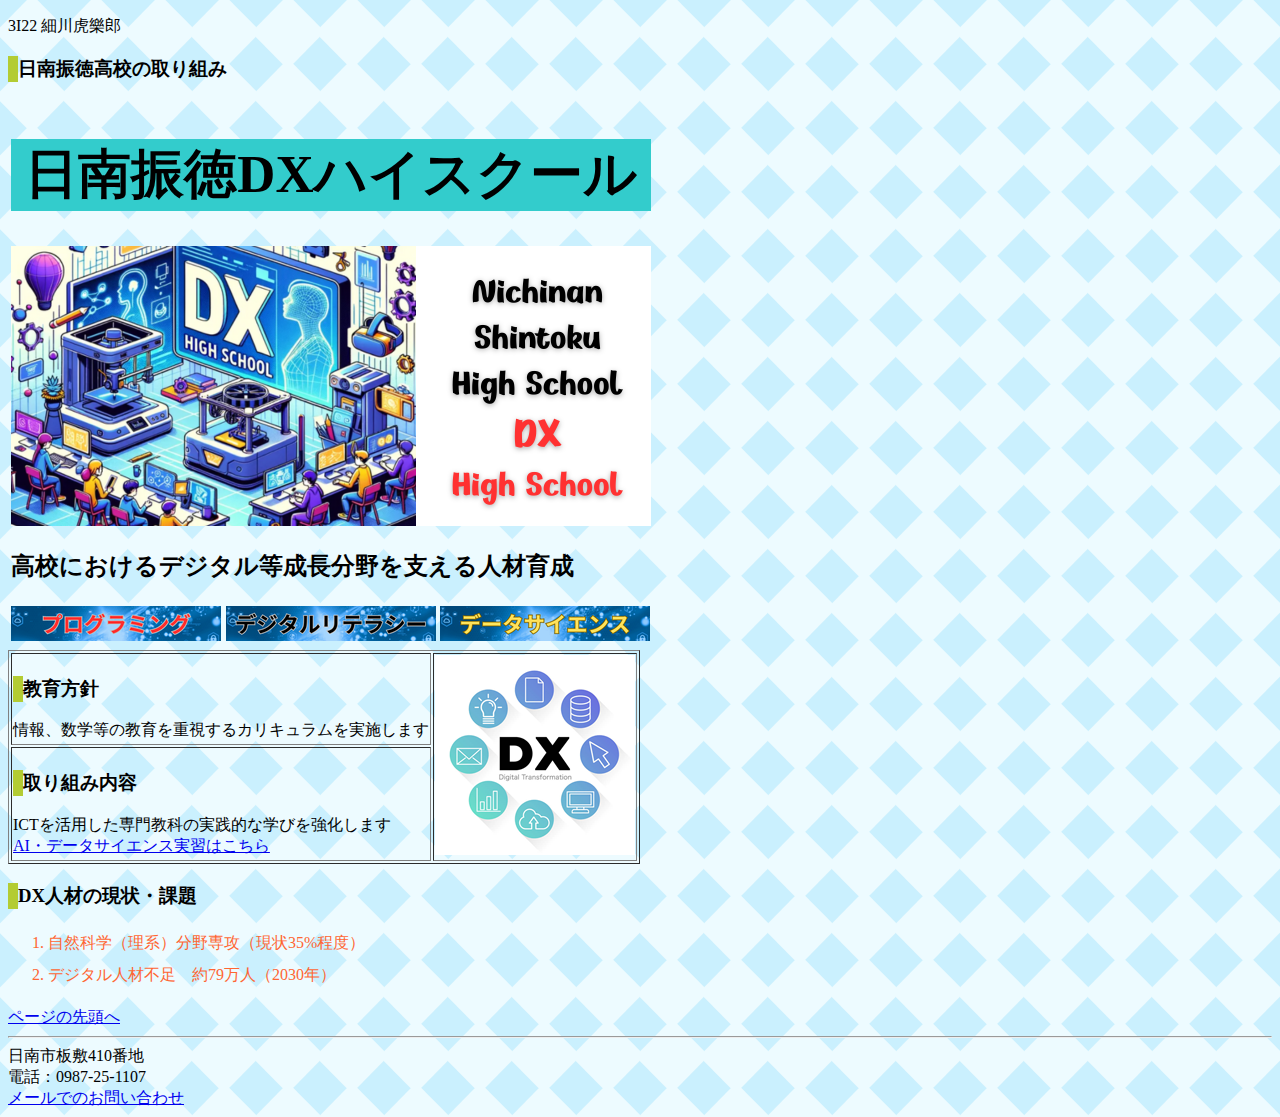
==== index.html @ 42139c5b "first commit" ====
<!DOCTYPE html>
<html lang="ja">
<head>
    <meta charset="UTF-8">
    <meta name="viewport" content="width=device-width, initial-scale=1.0">
    <title>DXハイスクール</title>
    <link rel="stylesheet" href="style.css">
</head>
<p>3I22 細川虎樂郎</p>

<body>
    <table border="0">
        <tr>
            <td colspan="3">
                <h1><a name = "top">日南振徳DXハイスクール</a></h1>
                <img src="pic1.png" alt="DXのイラスト">
                <h2>高校におけるデジタル等成長分野を支える人材育成</h2>
            </td>
        </tr>
        <tr>
            <td><a href="page1.html"><img src="icon1.png"></a></td>
            <td><a href="page2.html"><img src="icon2.png"></a></td>
            <td><a href="page3.html"><img src="icon3.png"></a></td>
        </tr>
        <tr>
            <h3>日南振徳高校の取り組み</h3>
            <table border="1">
                <tr>
                    <td>
                        <h3>教育方針</h3>
                        情報、数学等の教育を重視するカリキュラムを実施します
                    </td>
                    <td rowspan="2">
                        <img src="pic2.png" alt="DX内容">
                    </td>
                </tr>
                <tr>
                    <td>
                        <h3>取り組み内容</h3>
                        ICTを活用した専門教科の実践的な学びを強化します<br>
                        <a href="page4.html" target="_blank">AI・データサイエンス実習はこちら</a>
                    </td>
                </tr>
            </table>
            <h3>DX人材の現状・課題</h3>
            <ol>
                <li>自然科学（理系）分野専攻（現状35%程度）</li>
                <li>デジタル人材不足　約79万人（2030年）</li>
            </ol>
            <a href="#top">ページの先頭へ</a>
            <hr>
            日南市板敷410番地<br>
            電話：0987-25-1107<br>
            <a href="mailto:dx@stk.ed.jp">メールでのお問い合わせ</a>
        </tr>
    </table>
</body>
---- style.css ----
body{
    background-image: url(back.png);
    background-repeat: repeat;
}

h1{
    font-size: 330%;
    text-align: center;
    background-color: #33cccc;
}

h3{
    border-left-width: 10px;
    border-left-style: solid;
    border-left-color: #b3cc33;
}

OL{
    line-height: 2em;
    color : #ff6633;
}
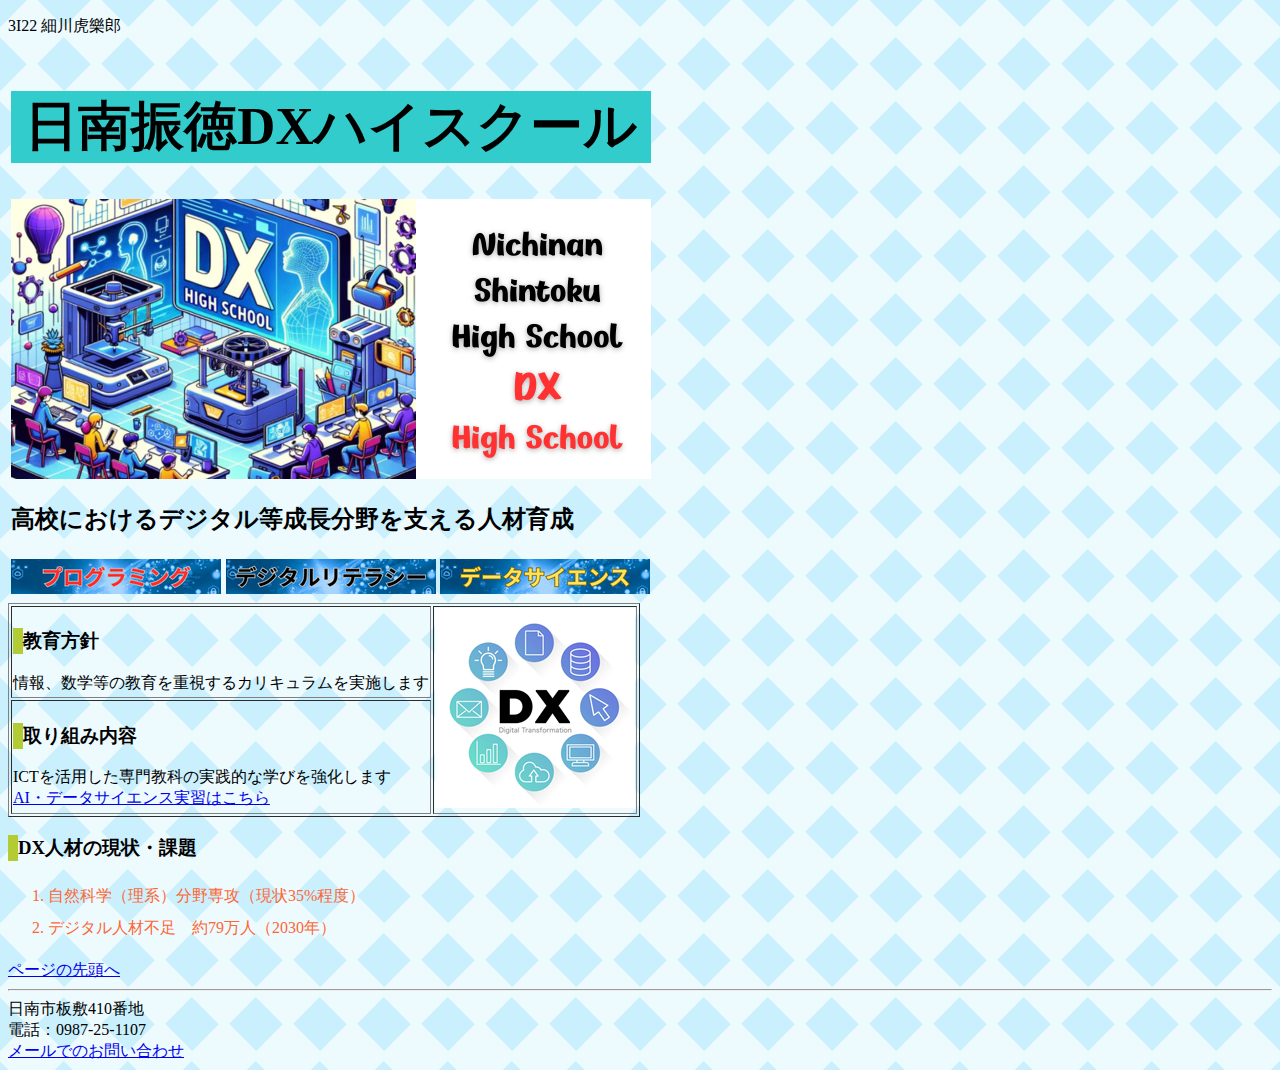
==== commit 686e52fa: "Update index.html" ====
--- a/index.html
+++ b/index.html
@@ -23,7 +23,6 @@
             <td><a href="page3.html"><img src="icon3.png"></a></td>
         </tr>
         <tr>
-            <h3>日南振徳高校の取り組み</h3>
             <table border="1">
                 <tr>
                     <td>
@@ -54,4 +53,4 @@
             <a href="mailto:dx@stk.ed.jp">メールでのお問い合わせ</a>
         </tr>
     </table>
-</body>+</body>
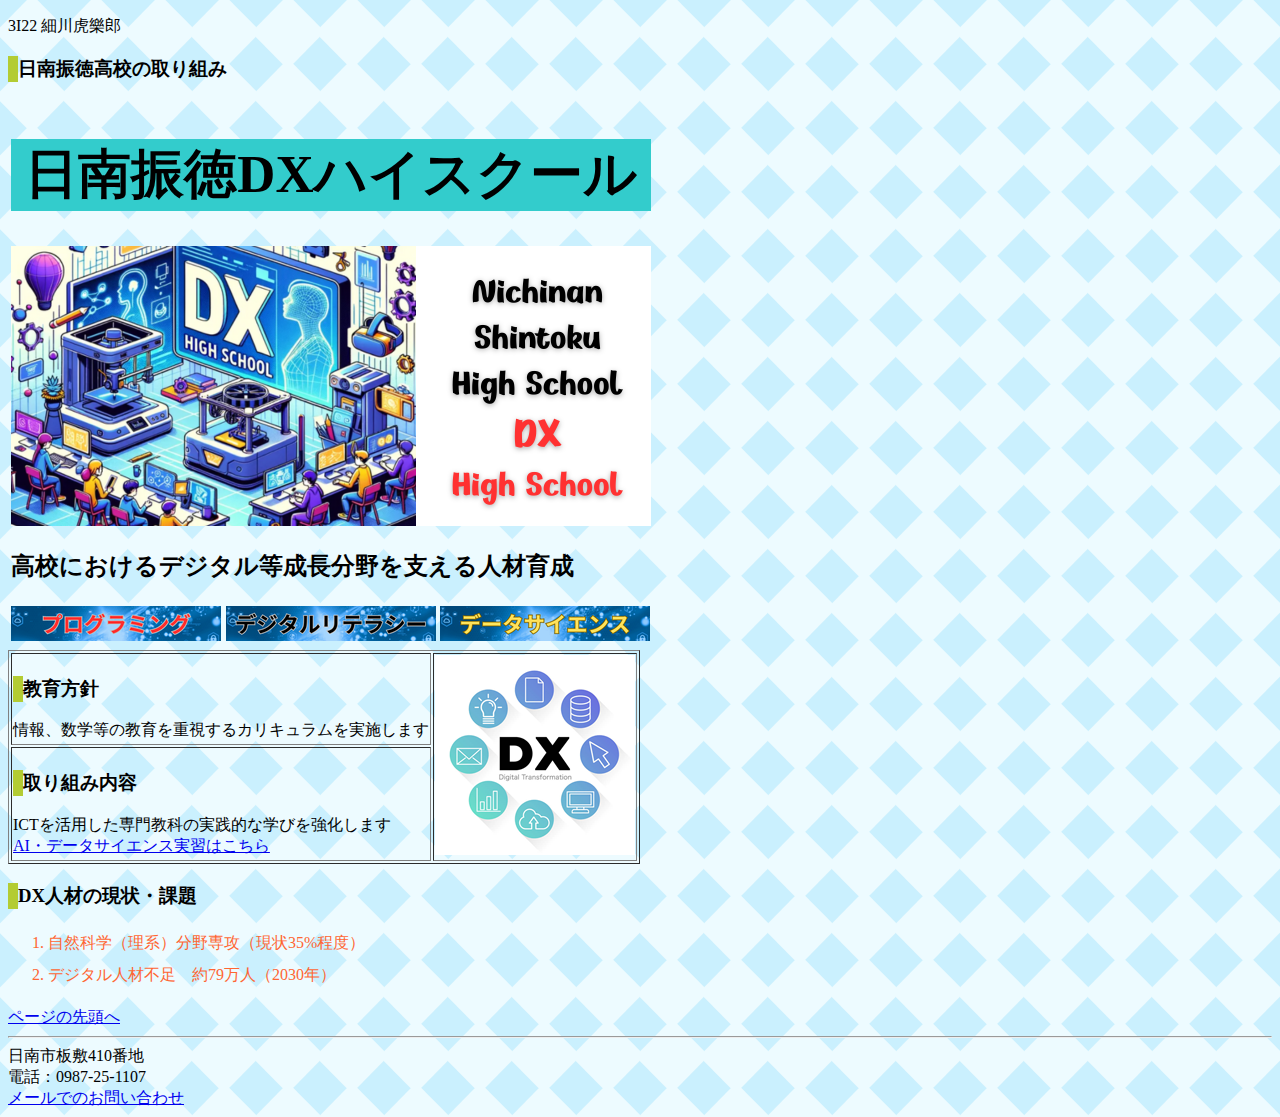
==== commit 4b0dc117: "Update index.html" ====
--- a/index.html
+++ b/index.html
@@ -23,6 +23,7 @@
             <td><a href="page3.html"><img src="icon3.png"></a></td>
         </tr>
         <tr>
+            <h3>日南振徳高校の取り組み</h3>
             <table border="1">
                 <tr>
                     <td>
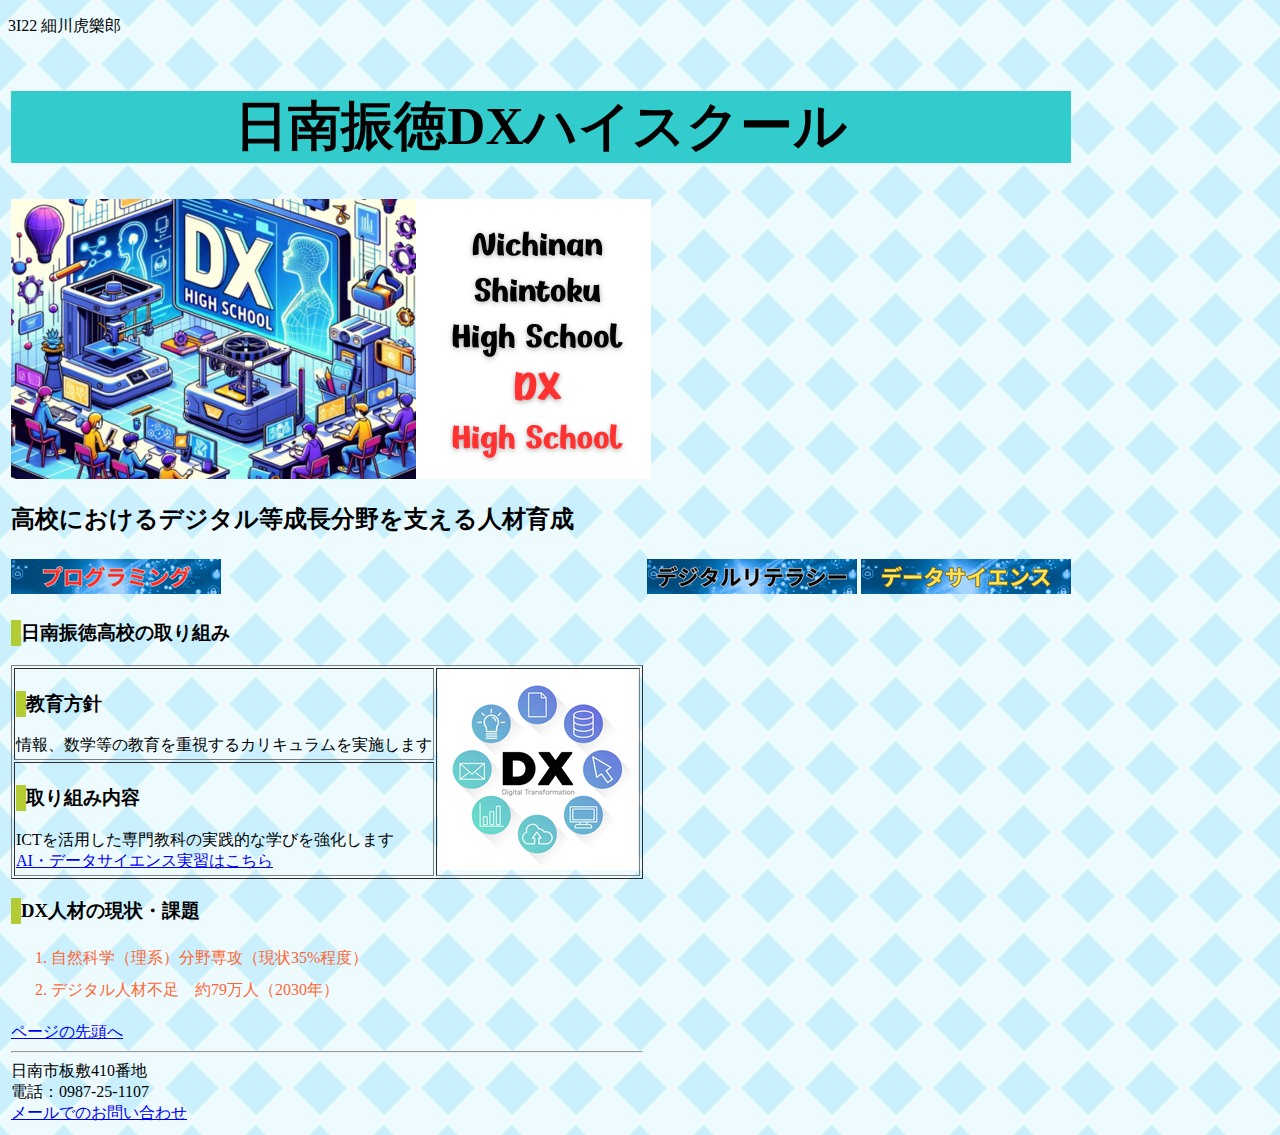
==== commit 07c12069: "Update index.html" ====
--- a/index.html
+++ b/index.html
@@ -23,35 +23,37 @@
             <td><a href="page3.html"><img src="icon3.png"></a></td>
         </tr>
         <tr>
-            <h3>日南振徳高校の取り組み</h3>
-            <table border="1">
-                <tr>
-                    <td>
-                        <h3>教育方針</h3>
-                        情報、数学等の教育を重視するカリキュラムを実施します
-                    </td>
-                    <td rowspan="2">
-                        <img src="pic2.png" alt="DX内容">
-                    </td>
-                </tr>
-                <tr>
-                    <td>
-                        <h3>取り組み内容</h3>
-                        ICTを活用した専門教科の実践的な学びを強化します<br>
-                        <a href="page4.html" target="_blank">AI・データサイエンス実習はこちら</a>
-                    </td>
-                </tr>
-            </table>
-            <h3>DX人材の現状・課題</h3>
-            <ol>
-                <li>自然科学（理系）分野専攻（現状35%程度）</li>
-                <li>デジタル人材不足　約79万人（2030年）</li>
-            </ol>
-            <a href="#top">ページの先頭へ</a>
-            <hr>
-            日南市板敷410番地<br>
-            電話：0987-25-1107<br>
-            <a href="mailto:dx@stk.ed.jp">メールでのお問い合わせ</a>
+            <td>
+                <h3>日南振徳高校の取り組み</h3>
+                <table border="1">
+                    <tr>
+                        <td>
+                            <h3>教育方針</h3>
+                            情報、数学等の教育を重視するカリキュラムを実施します
+                        </td>
+                        <td rowspan="2">
+                            <img src="pic2.png" alt="DX内容">
+                        </td>
+                    </tr>
+                    <tr>
+                        <td>
+                            <h3>取り組み内容</h3>
+                            ICTを活用した専門教科の実践的な学びを強化します<br>
+                            <a href="page4.html" target="_blank">AI・データサイエンス実習はこちら</a>
+                        </td>
+                    </tr>
+                </table>
+                <h3>DX人材の現状・課題</h3>
+                <ol>
+                    <li>自然科学（理系）分野専攻（現状35%程度）</li>
+                    <li>デジタル人材不足　約79万人（2030年）</li>
+                </ol>
+                <a href="#top">ページの先頭へ</a>
+                <hr>
+                日南市板敷410番地<br>
+                電話：0987-25-1107<br>
+                <a href="mailto:dx@stk.ed.jp">メールでのお問い合わせ</a>
+            </td>
         </tr>
     </table>
 </body>
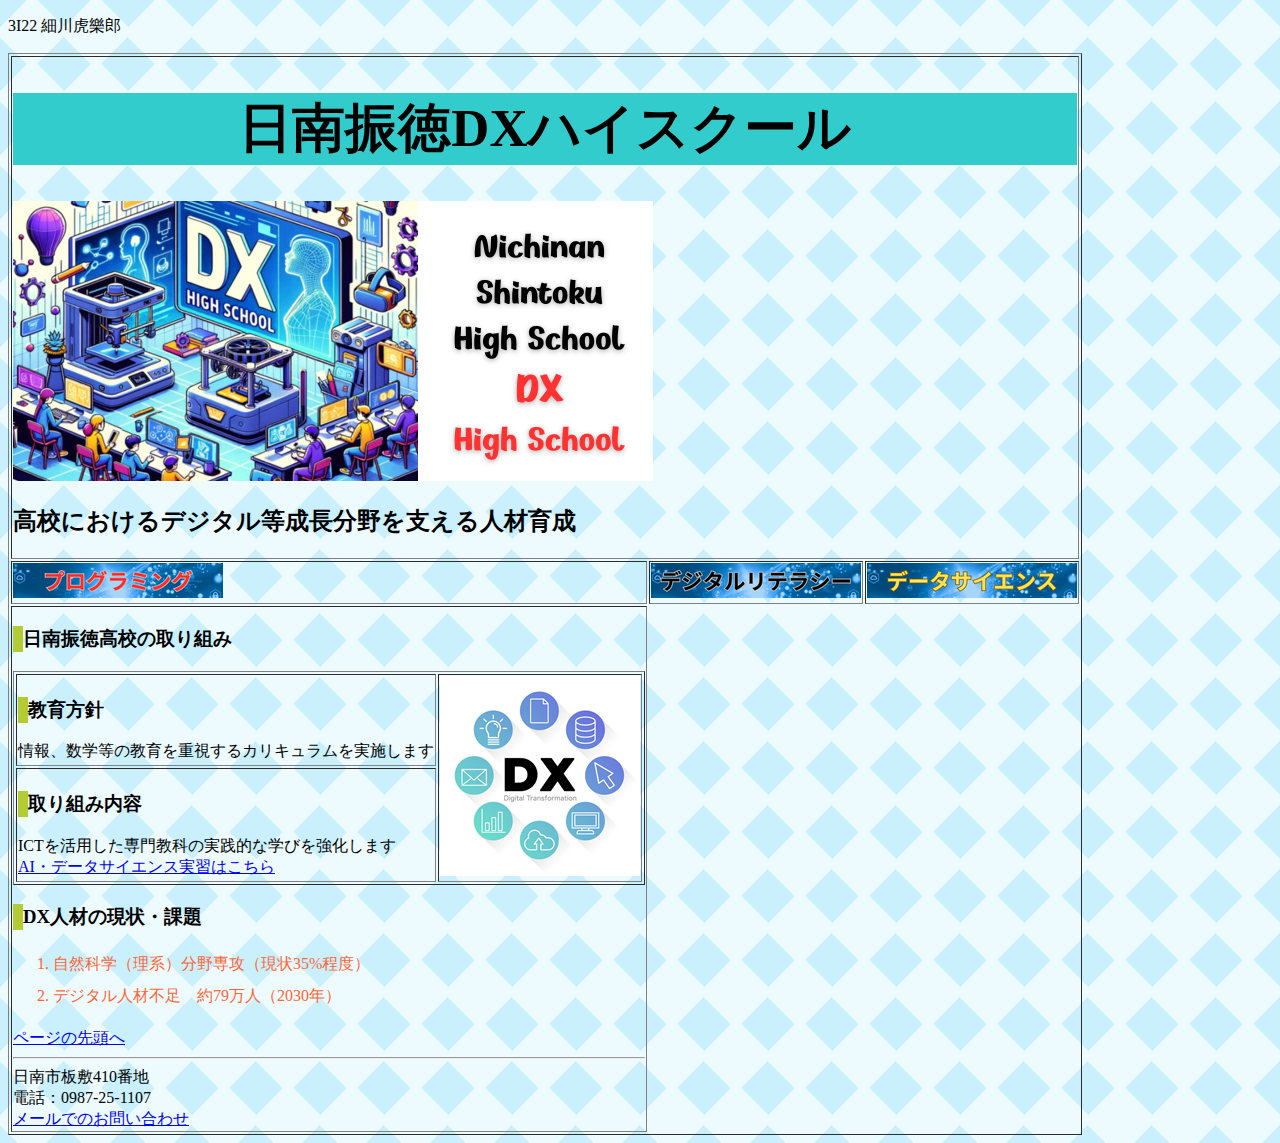
==== commit 46a2bdca: "Update index.html" ====
--- a/index.html
+++ b/index.html
@@ -9,7 +9,7 @@
 <p>3I22 細川虎樂郎</p>
 
 <body>
-    <table border="0">
+    <table border="1">
         <tr>
             <td colspan="3">
                 <h1><a name = "top">日南振徳DXハイスクール</a></h1>
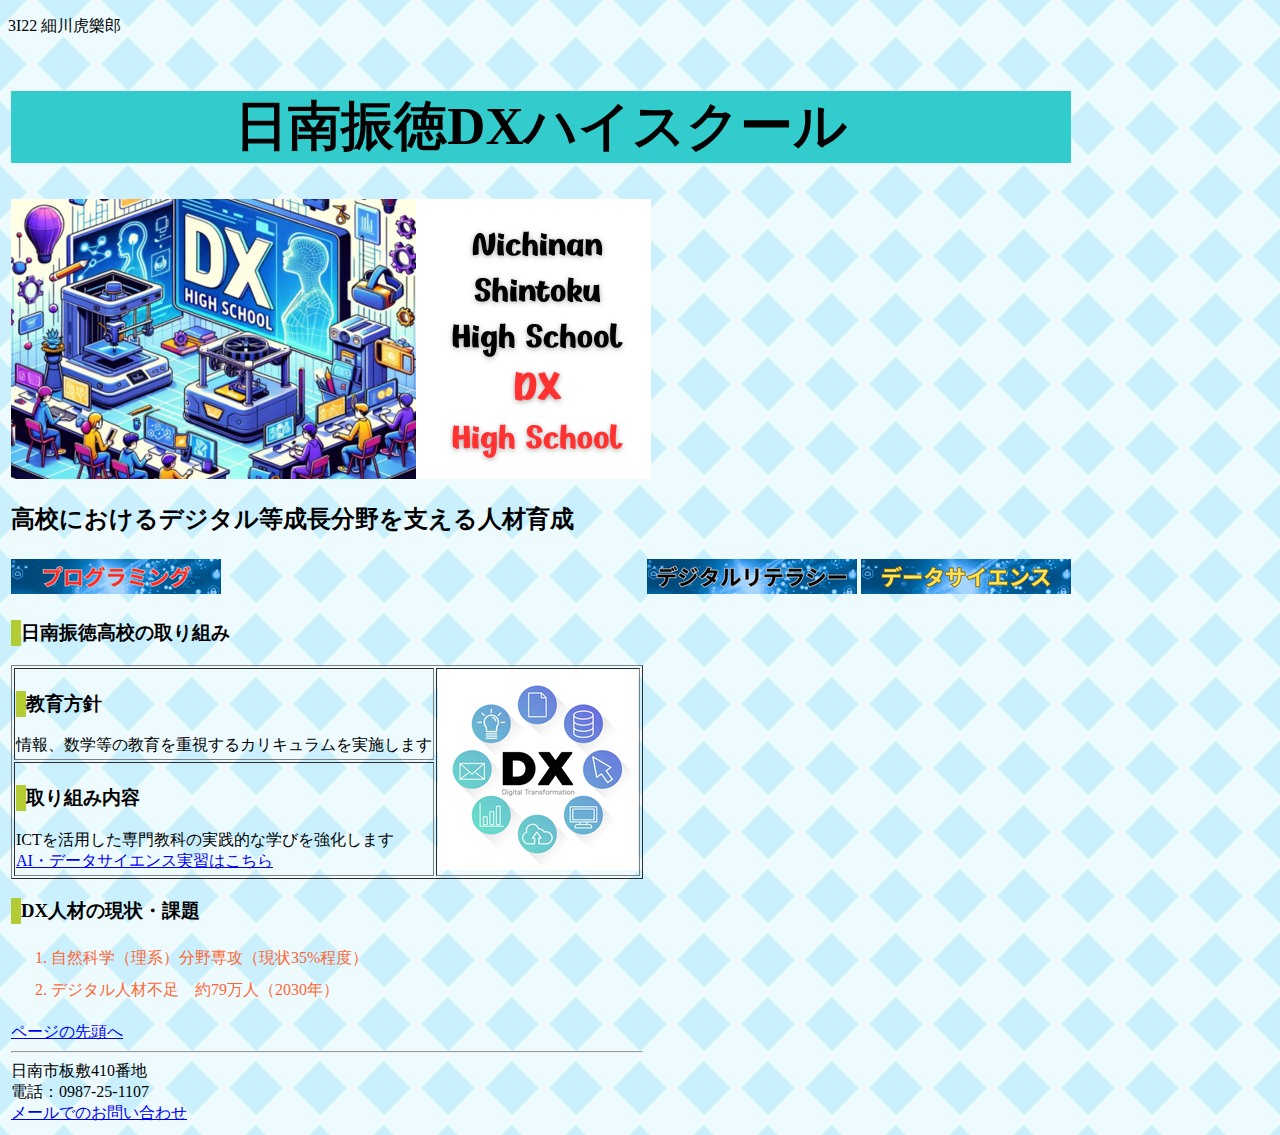
==== commit 722a08d5: "Update index.html" ====
--- a/index.html
+++ b/index.html
@@ -9,7 +9,7 @@
 <p>3I22 細川虎樂郎</p>
 
 <body>
-    <table border="1">
+    <table border="0">
         <tr>
             <td colspan="3">
                 <h1><a name = "top">日南振徳DXハイスクール</a></h1>
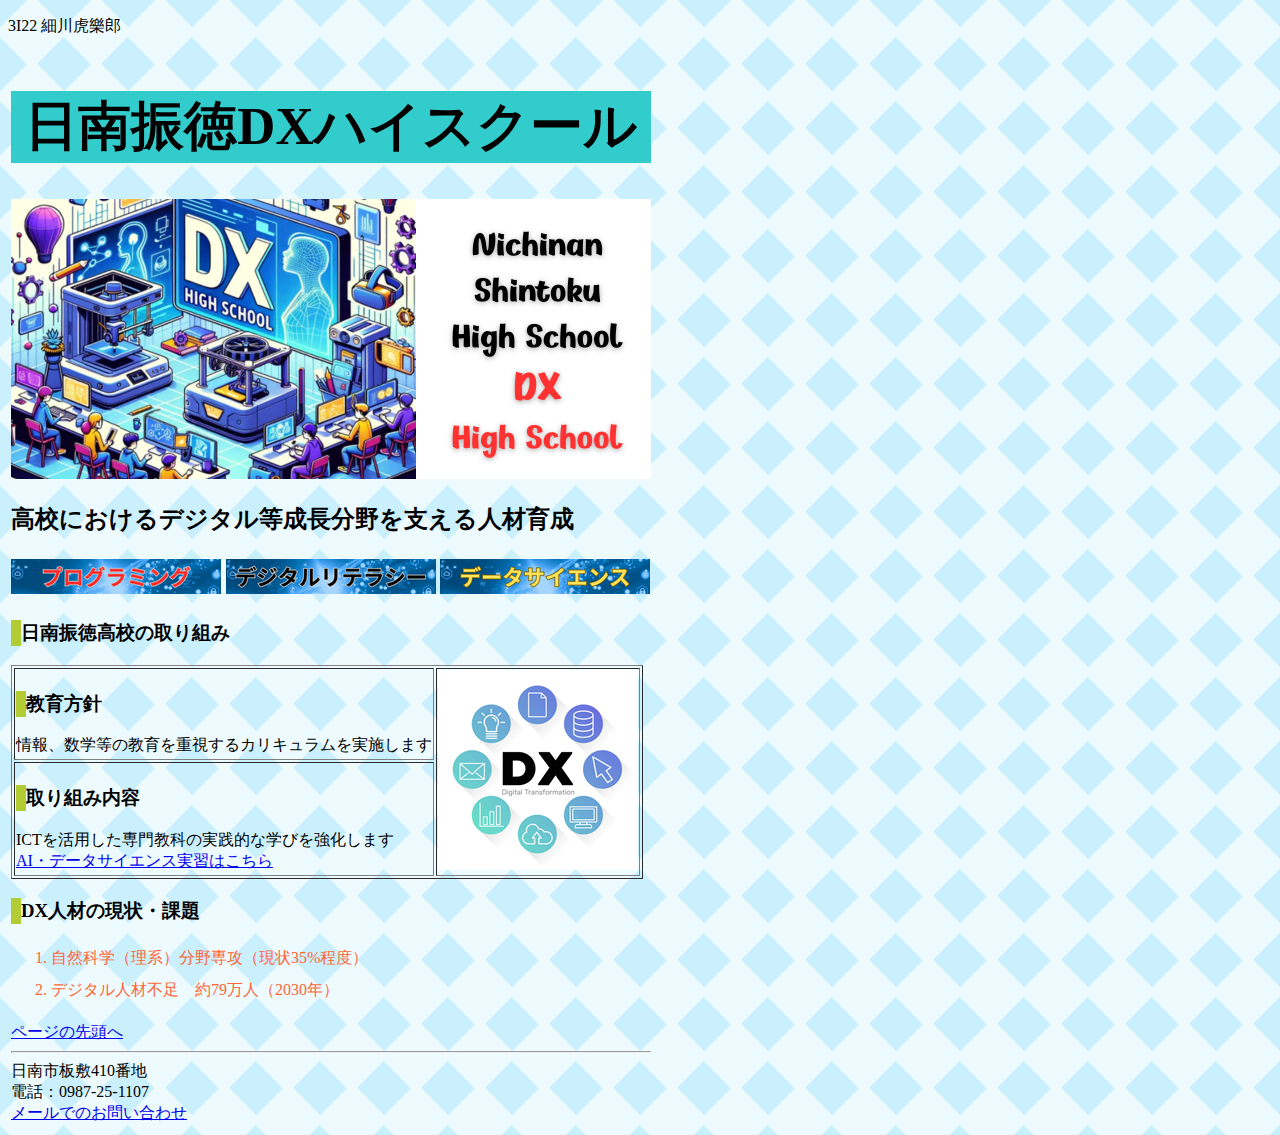
==== commit 1a3cca23: "Update index.html" ====
--- a/index.html
+++ b/index.html
@@ -23,7 +23,7 @@
             <td><a href="page3.html"><img src="icon3.png"></a></td>
         </tr>
         <tr>
-            <td>
+            <td colspan="3">
                 <h3>日南振徳高校の取り組み</h3>
                 <table border="1">
                     <tr>
